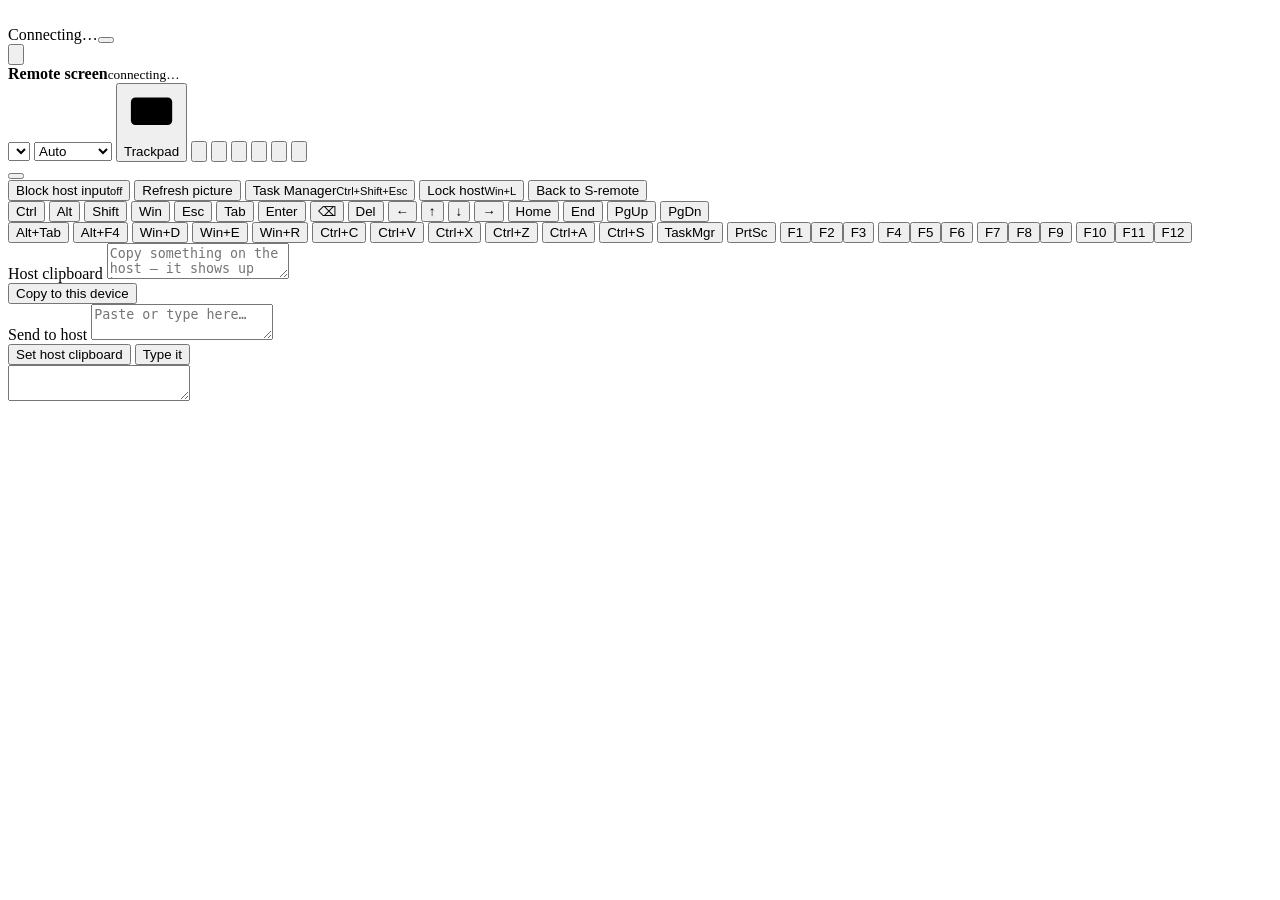
==== public/screen.html @ f85d89d4 "remote screen v2: own tab, real remote control - screen.html opens in a new tab (in place in the And" ====
<!doctype html>
<html lang="en">
<head>
<meta charset="utf-8">
<meta name="viewport" content="width=device-width, initial-scale=1, maximum-scale=1, user-scalable=no, viewport-fit=cover, interactive-widget=resizes-content">
<meta name="theme-color" content="#000000">
<title>Remote screen</title>
<link rel="icon" href="/logo.svg">
<link rel="stylesheet" href="/screen.css?v=1">
</head>
<body>
<div id="stage">
  <canvas id="cv" width="16" height="9"></canvas>
  <img id="cur" class="hidden" alt="" draggable="false">
</div>

<div id="msg" class="msg"><div class="spin"></div><span id="msg-t">Connecting…</span><button id="msg-act" class="hidden"></button></div>

<div id="bar" class="bar">
  <button id="b-close" class="ib" title="Close (back to S-remote)"><svg viewBox="0 0 24 24"><path d="M15 18l-6-6 6-6"/></svg></button>
  <div class="who"><b id="host">Remote screen</b><small id="stats">connecting…</small></div>
  <span class="sep"></span>
  <select id="s-mon" class="sel hidden" title="Monitor"></select>
  <select id="s-q" class="sel" title="Quality">
    <option value="auto">Auto</option>
    <option value="high">High</option>
    <option value="balanced">Balanced</option>
    <option value="low">Low data</option>
  </select>
  <button id="b-mode" class="ib touch-only" title="Touch mode: trackpad / direct"><svg viewBox="0 0 24 24"><rect x="3" y="5" width="18" height="12" rx="2"/><path d="M9 21h6"/></svg><span class="lbl" id="b-mode-l">Trackpad</span></button>
  <button id="b-kbd" class="ib" title="Keyboard"><svg viewBox="0 0 24 24"><rect x="2" y="6" width="20" height="12" rx="2"/><path d="M6 10h.01M10 10h.01M14 10h.01M18 10h.01M7 14h10"/></svg></button>
  <button id="b-keys" class="ib" title="Special keys &amp; shortcuts"><svg viewBox="0 0 24 24"><path d="M5 7h4v4H5zM5 13h4v4H5zM11 7h8M11 11h5M11 15h8"/></svg></button>
  <button id="b-clip" class="ib" title="Clipboard"><svg viewBox="0 0 24 24"><rect x="6" y="4" width="12" height="17" rx="2"/><path d="M9 4h6v3H9z"/></svg></button>
  <button id="b-fit" class="ib hidden" title="Fit to window"><svg viewBox="0 0 24 24"><path d="M4 9V4h5M20 9V4h-5M4 15v5h5M20 15v5h-5"/></svg></button>
  <button id="b-more" class="ib" title="More"><svg viewBox="0 0 24 24"><circle cx="5" cy="12" r="1.3"/><circle cx="12" cy="12" r="1.3"/><circle cx="19" cy="12" r="1.3"/></svg></button>
  <button id="b-fs" class="ib" title="Fullscreen (captures Win / Alt+Tab keys)"><svg viewBox="0 0 24 24"><path d="M4 9V4h5M15 4h5v5M20 15v5h-5M9 20H4v-5"/></svg></button>
</div>
<button id="bar-tab" class="bar-tab" title="Show toolbar"></button>

<div id="more" class="pop hidden">
  <button data-act="block"><span>Block host input</span><small id="block-st">off</small></button>
  <button data-act="refresh"><span>Refresh picture</span></button>
  <button data-act="taskmgr"><span>Task Manager</span><small>Ctrl+Shift+Esc</small></button>
  <button data-act="lock"><span>Lock host</span><small>Win+L</small></button>
  <button data-act="home"><span>Back to S-remote</span></button>
</div>

<div id="keys" class="panel hidden">
  <div class="krow">
    <button class="k mod" data-mod="162">Ctrl</button>
    <button class="k mod" data-mod="164">Alt</button>
    <button class="k mod" data-mod="160">Shift</button>
    <button class="k mod" data-mod="91">Win</button>
    <span class="ksep"></span>
    <button class="k" data-vk="27">Esc</button>
    <button class="k" data-vk="9">Tab</button>
    <button class="k" data-vk="13">Enter</button>
    <button class="k" data-vk="8">⌫</button>
    <button class="k" data-vk="46">Del</button>
    <button class="k" data-vk="37">←</button>
    <button class="k" data-vk="38">↑</button>
    <button class="k" data-vk="40">↓</button>
    <button class="k" data-vk="39">→</button>
    <button class="k" data-vk="36">Home</button>
    <button class="k" data-vk="35">End</button>
    <button class="k" data-vk="33">PgUp</button>
    <button class="k" data-vk="34">PgDn</button>
  </div>
  <div class="krow">
    <button class="k sc" data-combo="164,9">Alt+Tab</button>
    <button class="k sc" data-combo="164,115">Alt+F4</button>
    <button class="k sc" data-combo="91,68">Win+D</button>
    <button class="k sc" data-combo="91,69">Win+E</button>
    <button class="k sc" data-combo="91,82">Win+R</button>
    <button class="k sc" data-combo="162,67">Ctrl+C</button>
    <button class="k sc" data-combo="162,86">Ctrl+V</button>
    <button class="k sc" data-combo="162,88">Ctrl+X</button>
    <button class="k sc" data-combo="162,90">Ctrl+Z</button>
    <button class="k sc" data-combo="162,65">Ctrl+A</button>
    <button class="k sc" data-combo="162,83">Ctrl+S</button>
    <button class="k sc" data-combo="162,160,27">TaskMgr</button>
    <button class="k sc" data-combo="44">PrtSc</button>
    <span class="ksep"></span>
    <button class="k" data-vk="112">F1</button><button class="k" data-vk="113">F2</button><button class="k" data-vk="114">F3</button>
    <button class="k" data-vk="115">F4</button><button class="k" data-vk="116">F5</button><button class="k" data-vk="117">F6</button>
    <button class="k" data-vk="118">F7</button><button class="k" data-vk="119">F8</button><button class="k" data-vk="120">F9</button>
    <button class="k" data-vk="121">F10</button><button class="k" data-vk="122">F11</button><button class="k" data-vk="123">F12</button>
  </div>
</div>

<div id="clip" class="panel clip hidden">
  <div class="clip-col">
    <label>Host clipboard</label>
    <textarea id="clip-host" readonly placeholder="Copy something on the host — it shows up here"></textarea>
    <div class="clip-btns"><button id="clip-copy" class="btn">Copy to this device</button></div>
  </div>
  <div class="clip-col">
    <label>Send to host</label>
    <textarea id="clip-local" placeholder="Paste or type here…"></textarea>
    <div class="clip-btns">
      <button id="clip-set" class="btn">Set host clipboard</button>
      <button id="clip-type" class="btn ghost">Type it</button>
    </div>
  </div>
</div>

<textarea id="kbd" autocomplete="off" autocorrect="off" autocapitalize="off" spellcheck="false" aria-hidden="true"></textarea>
<div id="toast" class="toast hidden"></div>
<div id="help" class="help hidden"></div>
<script src="/screen.js?v=1"></script>
</body>
</html>
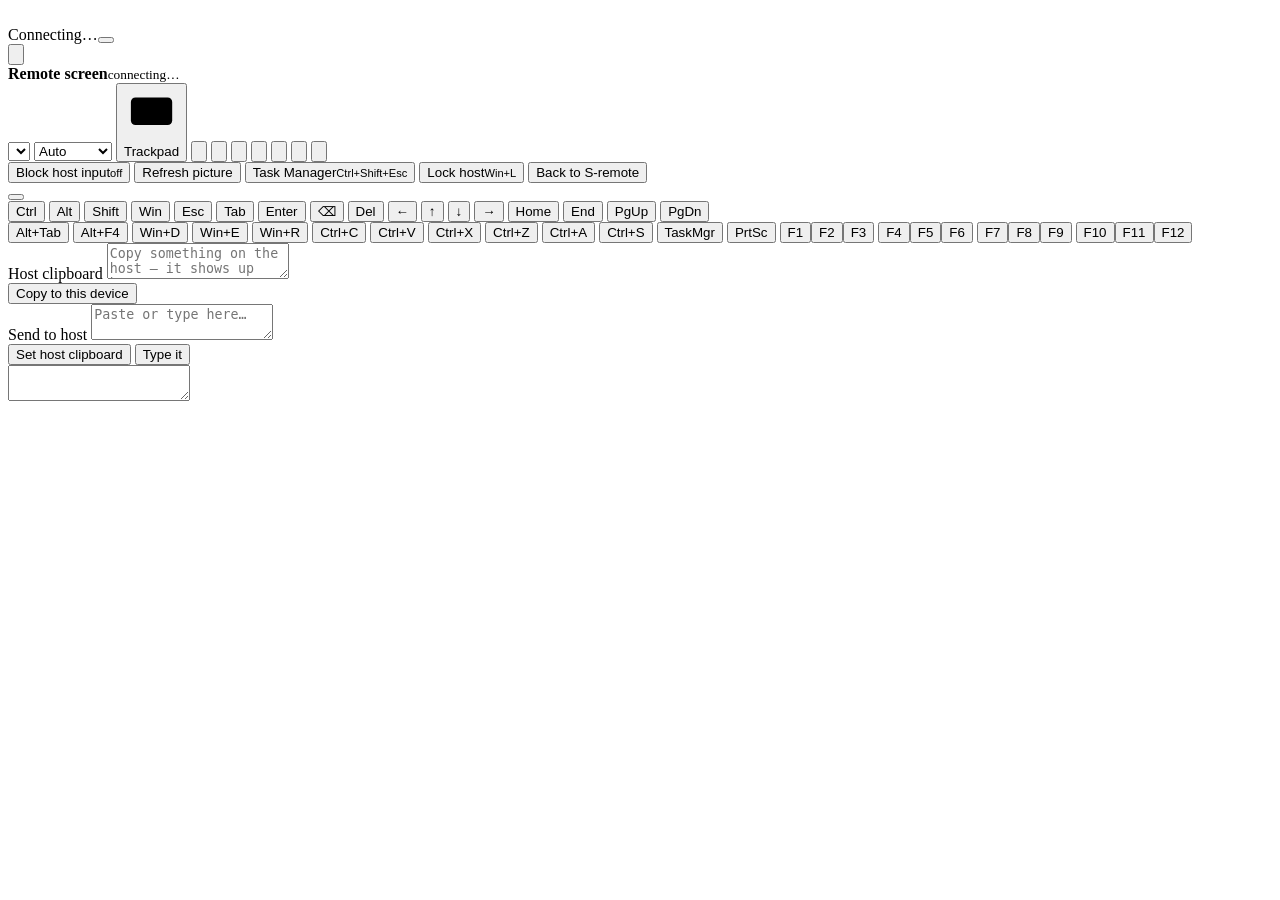
==== commit 17999735: "remote screen: keep the input spot visible above the phone keyboard; rotate button - Keyboard up: th" ====
--- a/public/screen.html
+++ b/public/screen.html
@@ -6,7 +6,7 @@
 <meta name="theme-color" content="#000000">
 <title>Remote screen</title>
 <link rel="icon" href="/logo.svg">
-<link rel="stylesheet" href="/screen.css?v=1">
+<link rel="stylesheet" href="/screen.css?v=2">
 </head>
 <body>
 <div id="stage">
@@ -31,19 +31,20 @@
   <button id="b-kbd" class="ib" title="Keyboard"><svg viewBox="0 0 24 24"><rect x="2" y="6" width="20" height="12" rx="2"/><path d="M6 10h.01M10 10h.01M14 10h.01M18 10h.01M7 14h10"/></svg></button>
   <button id="b-keys" class="ib" title="Special keys &amp; shortcuts"><svg viewBox="0 0 24 24"><path d="M5 7h4v4H5zM5 13h4v4H5zM11 7h8M11 11h5M11 15h8"/></svg></button>
   <button id="b-clip" class="ib" title="Clipboard"><svg viewBox="0 0 24 24"><rect x="6" y="4" width="12" height="17" rx="2"/><path d="M9 4h6v3H9z"/></svg></button>
+  <button id="b-rot" class="ib touch-only" title="Rotate to landscape / back"><svg viewBox="0 0 24 24"><rect x="7" y="2.5" width="10" height="19" rx="2" transform="rotate(-90 12 12)"/><path d="M4 7.5V4.5h3M4.3 4.8A9 9 0 0 1 19.5 8"/></svg></button>
   <button id="b-fit" class="ib hidden" title="Fit to window"><svg viewBox="0 0 24 24"><path d="M4 9V4h5M20 9V4h-5M4 15v5h5M20 15v5h-5"/></svg></button>
   <button id="b-more" class="ib" title="More"><svg viewBox="0 0 24 24"><circle cx="5" cy="12" r="1.3"/><circle cx="12" cy="12" r="1.3"/><circle cx="19" cy="12" r="1.3"/></svg></button>
   <button id="b-fs" class="ib" title="Fullscreen (captures Win / Alt+Tab keys)"><svg viewBox="0 0 24 24"><path d="M4 9V4h5M15 4h5v5M20 15v5h-5M9 20H4v-5"/></svg></button>
+  <div id="more" class="pop hidden">
+    <button data-act="block"><span>Block host input</span><small id="block-st">off</small></button>
+    <button data-act="refresh"><span>Refresh picture</span></button>
+    <button data-act="taskmgr"><span>Task Manager</span><small>Ctrl+Shift+Esc</small></button>
+    <button data-act="lock"><span>Lock host</span><small>Win+L</small></button>
+    <button data-act="home"><span>Back to S-remote</span></button>
+  </div>
 </div>
 <button id="bar-tab" class="bar-tab" title="Show toolbar"></button>
 
-<div id="more" class="pop hidden">
-  <button data-act="block"><span>Block host input</span><small id="block-st">off</small></button>
-  <button data-act="refresh"><span>Refresh picture</span></button>
-  <button data-act="taskmgr"><span>Task Manager</span><small>Ctrl+Shift+Esc</small></button>
-  <button data-act="lock"><span>Lock host</span><small>Win+L</small></button>
-  <button data-act="home"><span>Back to S-remote</span></button>
-</div>
 
 <div id="keys" class="panel hidden">
   <div class="krow">
@@ -107,6 +108,6 @@
 <textarea id="kbd" autocomplete="off" autocorrect="off" autocapitalize="off" spellcheck="false" aria-hidden="true"></textarea>
 <div id="toast" class="toast hidden"></div>
 <div id="help" class="help hidden"></div>
-<script src="/screen.js?v=1"></script>
+<script src="/screen.js?v=2"></script>
 </body>
 </html>
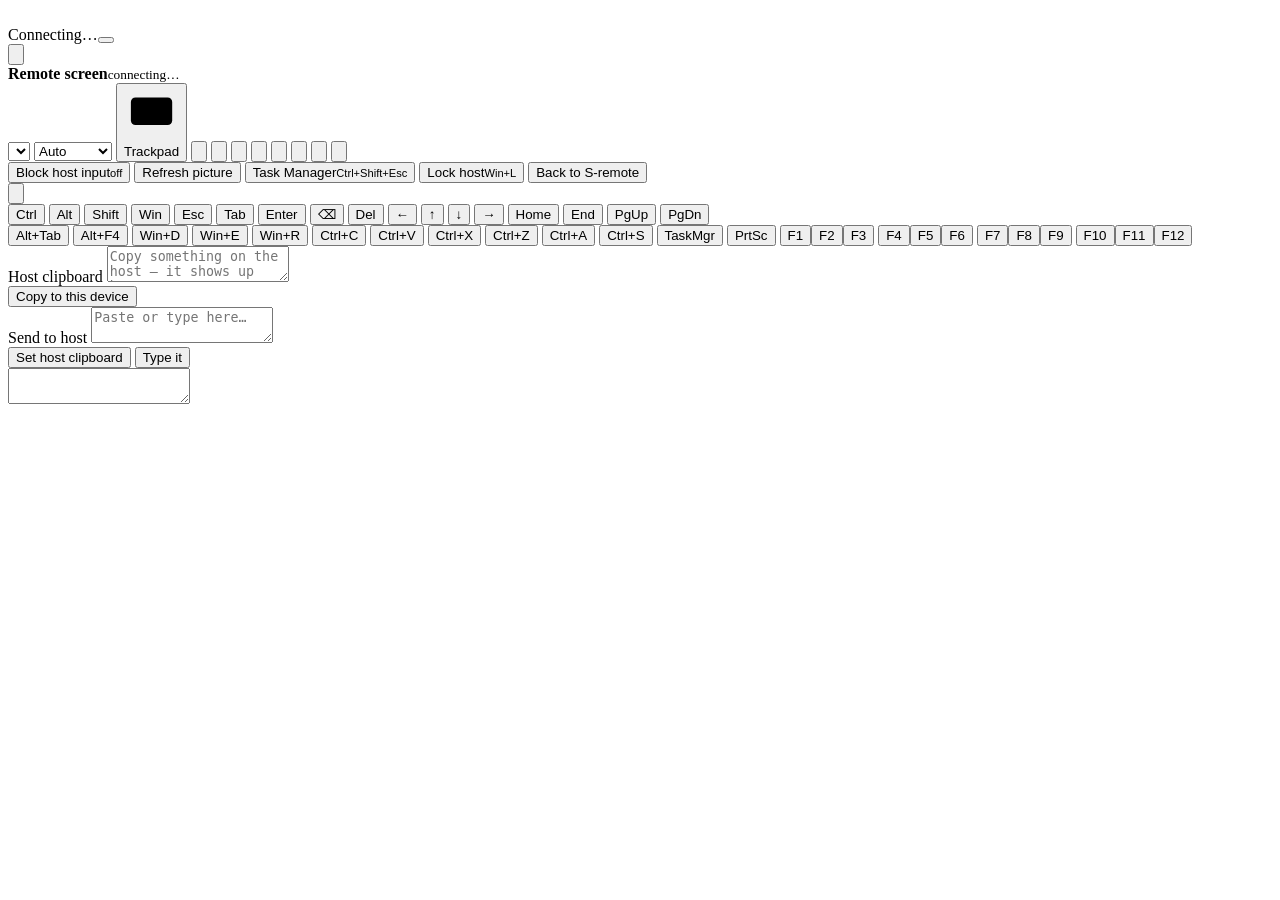
==== commit 6fb5d689: "remote screen: fix pointer on multi-monitor hosts; toolbar opens on demand only - Agent: pointer mov" ====
--- a/public/screen.html
+++ b/public/screen.html
@@ -6,7 +6,7 @@
 <meta name="theme-color" content="#000000">
 <title>Remote screen</title>
 <link rel="icon" href="/logo.svg">
-<link rel="stylesheet" href="/screen.css?v=2">
+<link rel="stylesheet" href="/screen.css?v=3">
 </head>
 <body>
 <div id="stage">
@@ -16,7 +16,7 @@
 
 <div id="msg" class="msg"><div class="spin"></div><span id="msg-t">Connecting…</span><button id="msg-act" class="hidden"></button></div>
 
-<div id="bar" class="bar">
+<div id="bar" class="bar off">
   <button id="b-close" class="ib" title="Close (back to S-remote)"><svg viewBox="0 0 24 24"><path d="M15 18l-6-6 6-6"/></svg></button>
   <div class="who"><b id="host">Remote screen</b><small id="stats">connecting…</small></div>
   <span class="sep"></span>
@@ -35,6 +35,7 @@
   <button id="b-fit" class="ib hidden" title="Fit to window"><svg viewBox="0 0 24 24"><path d="M4 9V4h5M20 9V4h-5M4 15v5h5M20 15v5h-5"/></svg></button>
   <button id="b-more" class="ib" title="More"><svg viewBox="0 0 24 24"><circle cx="5" cy="12" r="1.3"/><circle cx="12" cy="12" r="1.3"/><circle cx="19" cy="12" r="1.3"/></svg></button>
   <button id="b-fs" class="ib" title="Fullscreen (captures Win / Alt+Tab keys)"><svg viewBox="0 0 24 24"><path d="M4 9V4h5M15 4h5v5M20 15v5h-5M9 20H4v-5"/></svg></button>
+  <button id="b-hide" class="ib" title="Hide toolbar"><svg viewBox="0 0 24 24"><path d="M6 15l6-6 6 6"/></svg></button>
   <div id="more" class="pop hidden">
     <button data-act="block"><span>Block host input</span><small id="block-st">off</small></button>
     <button data-act="refresh"><span>Refresh picture</span></button>
@@ -43,7 +44,7 @@
     <button data-act="home"><span>Back to S-remote</span></button>
   </div>
 </div>
-<button id="bar-tab" class="bar-tab" title="Show toolbar"></button>
+<button id="bar-tab" class="bar-tab" title="Show toolbar"><svg viewBox="0 0 24 24"><path d="M6 9l6 6 6-6"/></svg></button>
 
 
 <div id="keys" class="panel hidden">
@@ -108,6 +109,6 @@
 <textarea id="kbd" autocomplete="off" autocorrect="off" autocapitalize="off" spellcheck="false" aria-hidden="true"></textarea>
 <div id="toast" class="toast hidden"></div>
 <div id="help" class="help hidden"></div>
-<script src="/screen.js?v=2"></script>
+<script src="/screen.js?v=3"></script>
 </body>
 </html>
